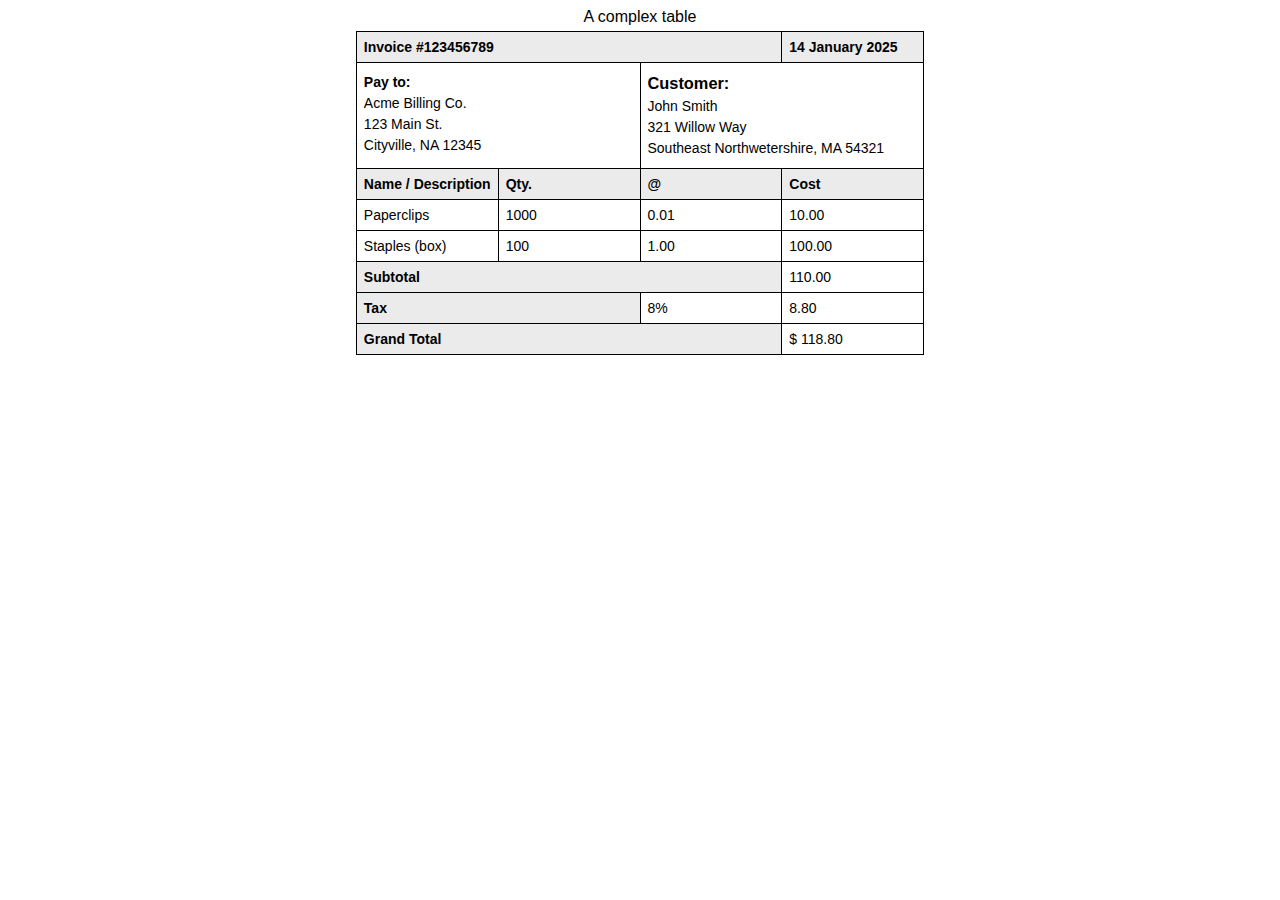
==== Table/index.html @ 5cc8c9bd "Initial environment setup" ====
<!DOCTYPE html>
<html lang="en">

<head>
    <meta charset="UTF-8">
    <meta http-equiv="X-UA-Compatible" content="IE=edge">
    <meta name="viewport" content="width=device-width, initial-scale=1.0">
    <title>Document</title>
    <link rel="stylesheet" href="./styles.css">
</head>

<body>
    <div class="heading">
        <p>A complex table</p>
    </div>
    <table>
        <tr>
            <th colspan="3">Invoice #123456789</th>
            <th >14 January 2025</th>
        </tr>
        <tr>
            <td colspan="2">
                <h1>Pay to:</h1>
                <p>Acme Billing Co.</p>
                <p>123 Main St. </p>
                <p>Cityville, NA 12345</p>
            </td>
            <td colspan="2">
                <h3>Customer:</h3>
                <p>John Smith</p>
                <p>321 Willow Way</p>
                <p>Southeast Northwetershire, MA 54321</p>
            </td>
        </tr>
        <tr>
            <th>Name / Description</th>
            <th>Qty.</th>
            <th>@</th>
            <th>Cost</th>
        </tr>
        <tr>
            <td>Paperclips</td>
            <td>1000</td>
            <td>0.01</td>
            <td>10.00</td>
        </tr>
        <tr>
            <td>Staples (box)</td>
            <td>100</td>
            <td>1.00</td>
            <td>100.00</td>
        </tr>
        <tr>
            <th colspan="3">Subtotal</th>
            <td>110.00</td>
        </tr>
        <tr>
            <th colspan="2">Tax</th>
            <td>8%</td>
            <td>8.80</td>
        </tr>
        <tr>
            <th colspan="3">Grand Total</th>
            <td>$ 118.80</td>
        </tr>
    </table>
</body>

</html>
---- Table/styles.css ----
body {
    font-family: sans-serif;
}
.heading{
    text-align: center;
}
table,
th,
td {
    text-align: start;
    border: 1px solid black;
    border-collapse: collapse;
}
th,td {
    font-size: 14px;
    width: 25%;
    padding: 7px;
}
th {
    background: rgba(226, 226, 226, 0.699);
}
table {
    margin: auto;
}
h3 {
    margin: 4px 0;
}
h1 {
    font-size: 14px;
    font-weight: 600;
    margin: 0;
}
p {
    margin: 5px 0;
}
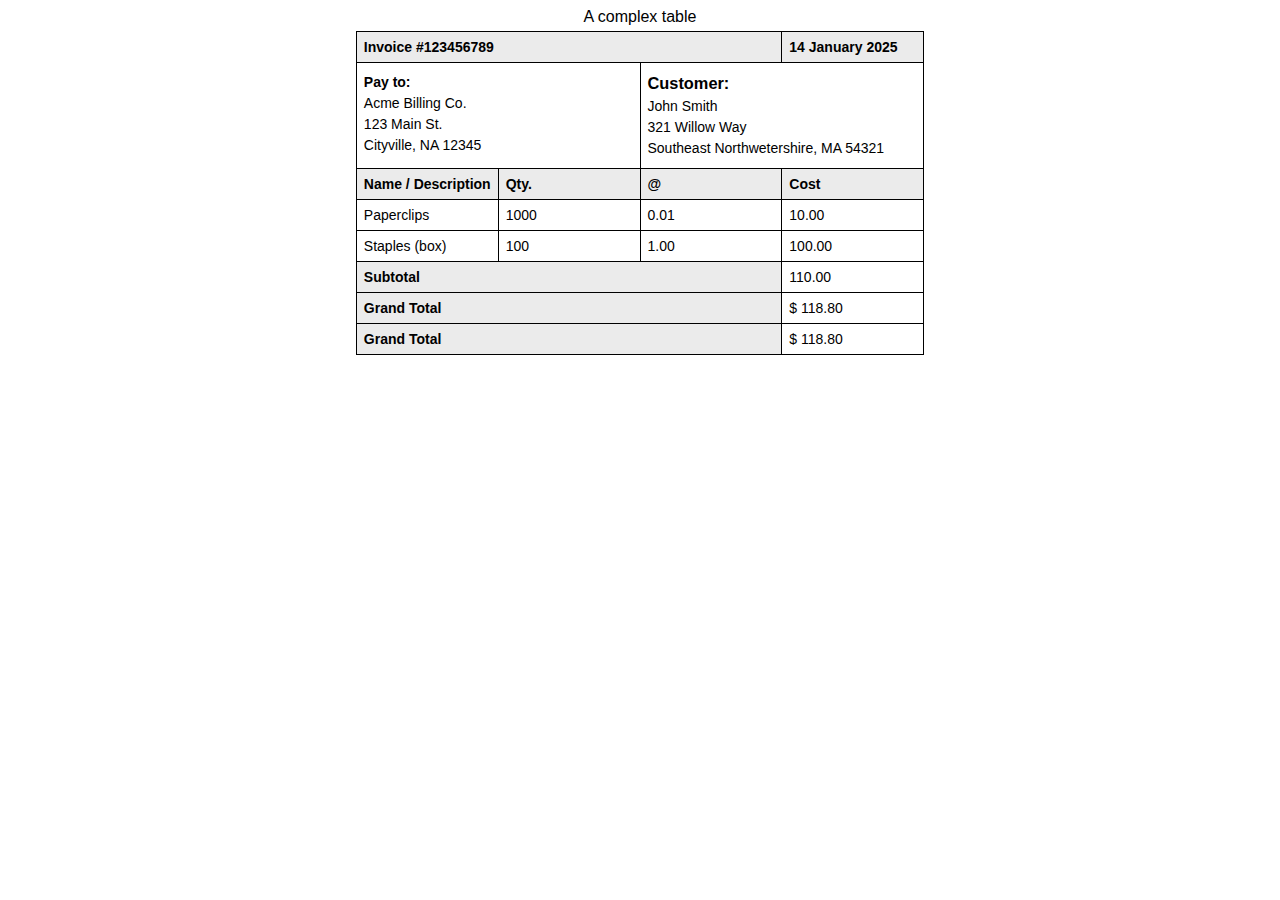
==== commit 15f04675: "Edible prods" ====
--- a/Table/index.html
+++ b/Table/index.html
@@ -55,9 +55,8 @@
             <td>110.00</td>
         </tr>
         <tr>
-            <th colspan="2">Tax</th>
-            <td>8%</td>
-            <td>8.80</td>
+            <th colspan="3">Grand Total</th>
+            <td>$ 118.80</td>
         </tr>
         <tr>
             <th colspan="3">Grand Total</th>
